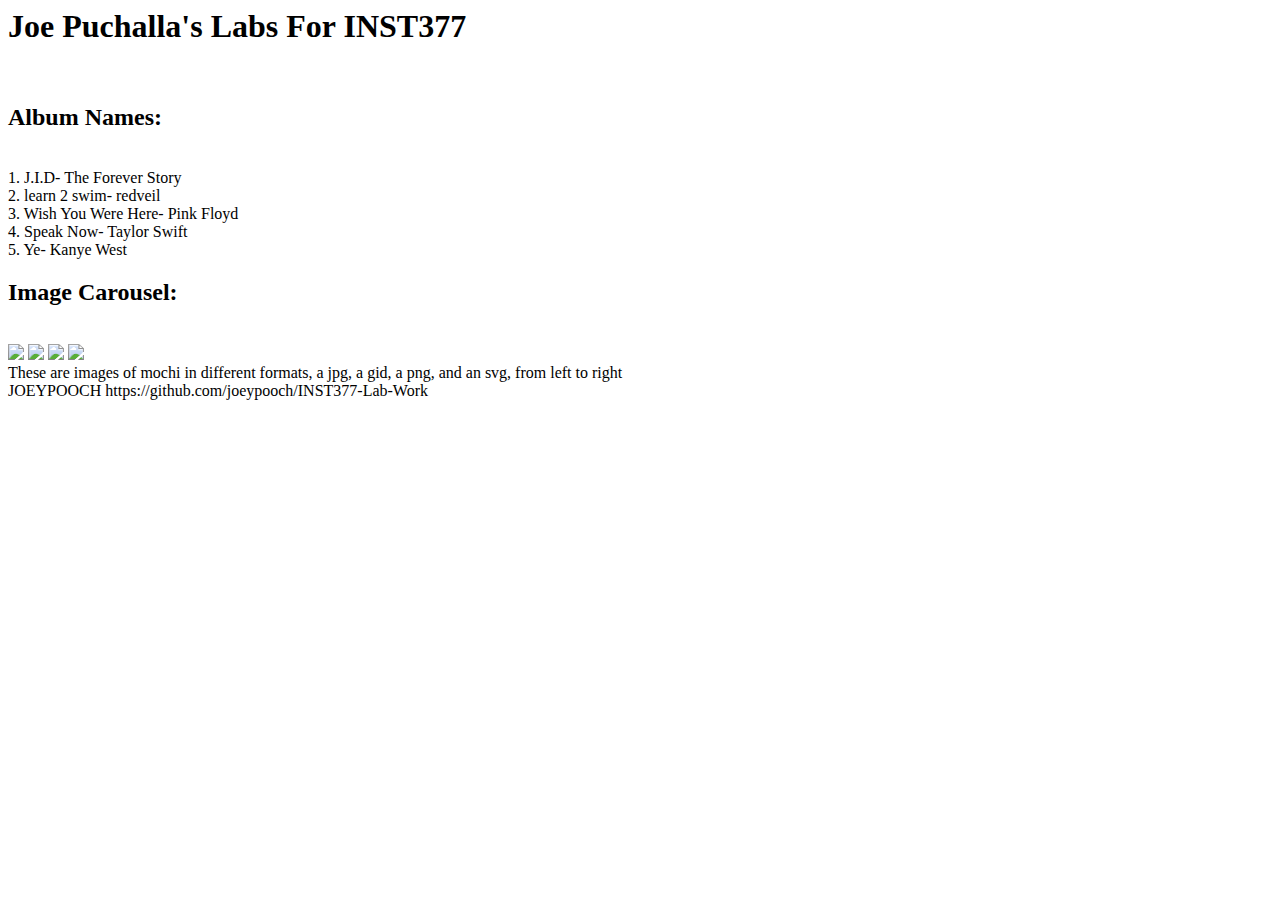
==== client/lab_1/index.html @ 559f608b "Update index.html" ====
<html lang="en">
    <head>
        <meta charset="UTF-8">
        <meta http-equiv="X-UA-Compatible" content="IE=edge">
        <meta name="viewport" content="width=device-width, initial-scale=1.0">
        
        <title>Joe Puchalla's Labs For INST377</title>
        
    </head>

<body>
    <header><b><h1>Joe Puchalla's Labs For INST377</h1></b></header><br>
    <h2><b>Album Names:</b></h2><br>
    1. J.I.D- The Forever Story <br>
    2. learn 2 swim- redveil <br>
    3. Wish You Were Here- Pink Floyd <br>
    4. Speak Now- Taylor Swift <br>
    5. Ye- Kanye West<br>

    <h2><b>Image Carousel:</b></h2> <br>

    <img src="client/lab_1/images/mochi.jpg"/>
    <img src="client/lab_1/images/mochi.gif"/>
    <img src="client/lab_1/images/mochi.png"/>
    <img src="client/lab_1/images/mochi.svg"/><br>
     These are images of mochi in different formats, a jpg, a gid, a png, and an svg, from left to right<br>
     JOEYPOOCH https://github.com/joeypooch/INST377-Lab-Work
</body>
</html>
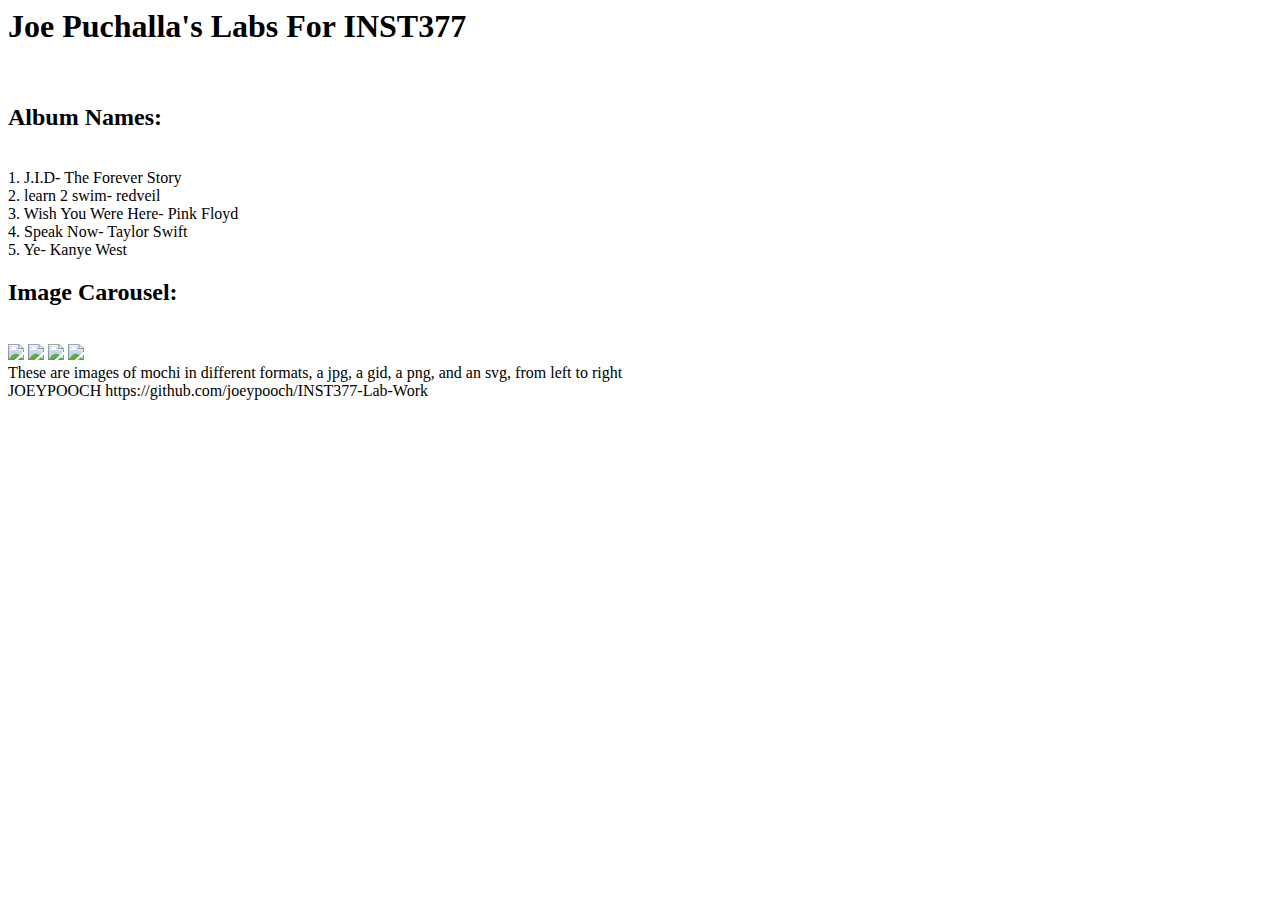
==== commit 336a146c: "Update index.html" ====
--- a/client/lab_1/index.html
+++ b/client/lab_1/index.html
@@ -19,10 +19,10 @@
 
     <h2><b>Image Carousel:</b></h2> <br>
 
-    <img src="client/lab_1/images/mochi.jpg"/>
+    <img src="lclient/lab_1/images/mochi.jpg"/>
     <img src="client/lab_1/images/mochi.gif"/>
-    <img src="client/lab_1/images/mochi.png"/>
-    <img src="client/lab_1/images/mochi.svg"/><br>
+    <img src="lclient/lab_1/images/mochi.png"/>
+    <img src="lclient/lab_1/images/mochi.svg"/><br>
      These are images of mochi in different formats, a jpg, a gid, a png, and an svg, from left to right<br>
      JOEYPOOCH https://github.com/joeypooch/INST377-Lab-Work
 </body>
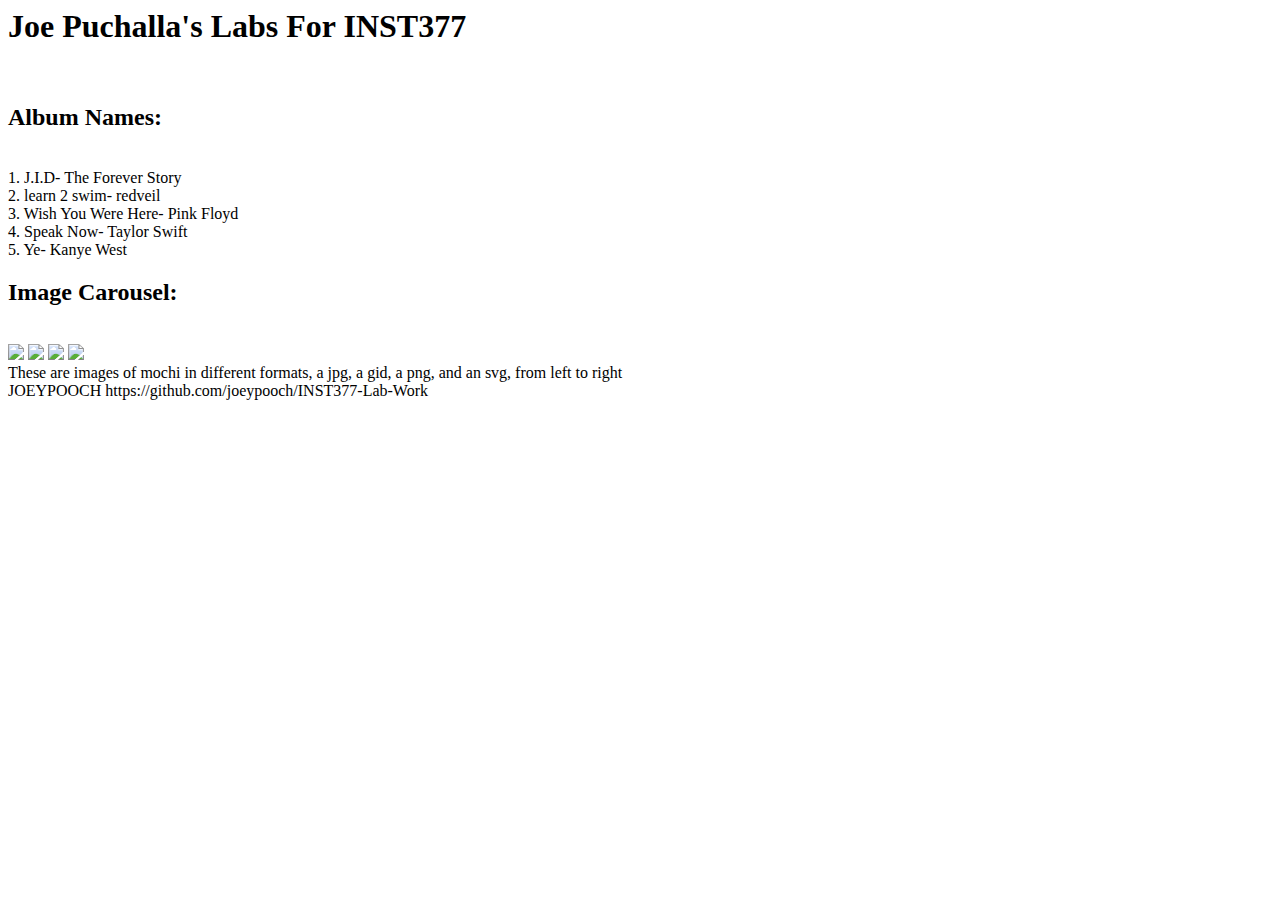
==== commit 4d8fab34: "Update index.html" ====
--- a/client/lab_1/index.html
+++ b/client/lab_1/index.html
@@ -19,10 +19,10 @@
 
     <h2><b>Image Carousel:</b></h2> <br>
 
-    <img src="lclient/lab_1/images/mochi.jpg"/>
-    <img src="client/lab_1/images/mochi.gif"/>
-    <img src="lclient/lab_1/images/mochi.png"/>
-    <img src="lclient/lab_1/images/mochi.svg"/><br>
+    <img src="lclient/lab_1/images/mochi.jpg">
+    <img src="client/lab_1/images/mochi.gif">
+    <img src="lclient/lab_1/images/mochi.png">
+    <img src="lclient/lab_1/images/mochi.svg"><br>
      These are images of mochi in different formats, a jpg, a gid, a png, and an svg, from left to right<br>
      JOEYPOOCH https://github.com/joeypooch/INST377-Lab-Work
 </body>
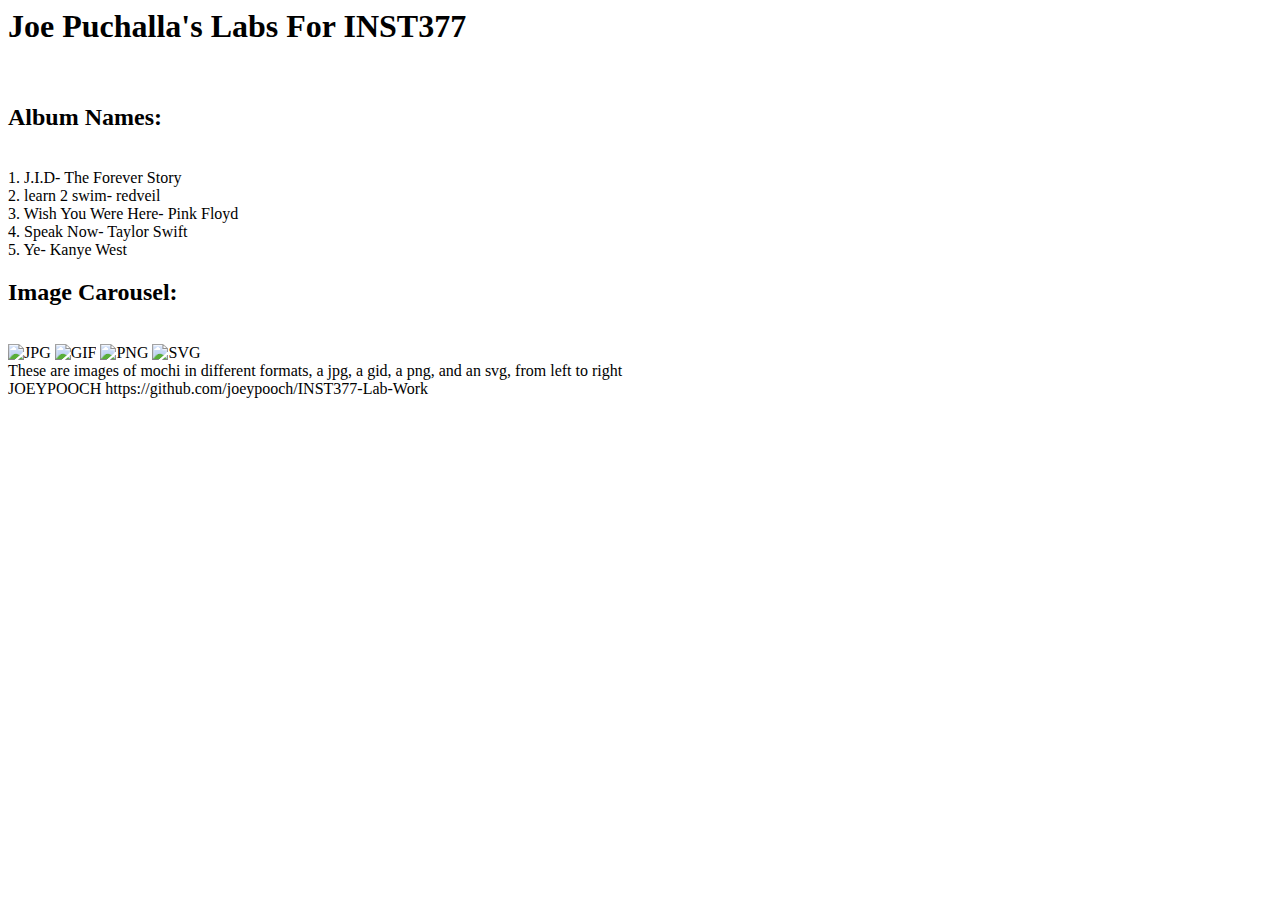
==== commit fcf84dd7: "Update index.html" ====
--- a/client/lab_1/index.html
+++ b/client/lab_1/index.html
@@ -19,10 +19,10 @@
 
     <h2><b>Image Carousel:</b></h2> <br>
 
-    <img src="lclient/lab_1/images/mochi.jpg">
-    <img src="client/lab_1/images/mochi.gif">
-    <img src="lclient/lab_1/images/mochi.png">
-    <img src="lclient/lab_1/images/mochi.svg"><br>
+    <img src="lclient/lab_1/images/mochi.jpg" alt="JPG">
+    <img src="client/lab_1/images/mochi.gif" alt= "GIF">
+    <img src="lclient/lab_1/images/mochi.png" alt= "PNG">
+    <img src="lclient/lab_1/images/mochi.svg" alt= "SVG"><br>
      These are images of mochi in different formats, a jpg, a gid, a png, and an svg, from left to right<br>
      JOEYPOOCH https://github.com/joeypooch/INST377-Lab-Work
 </body>
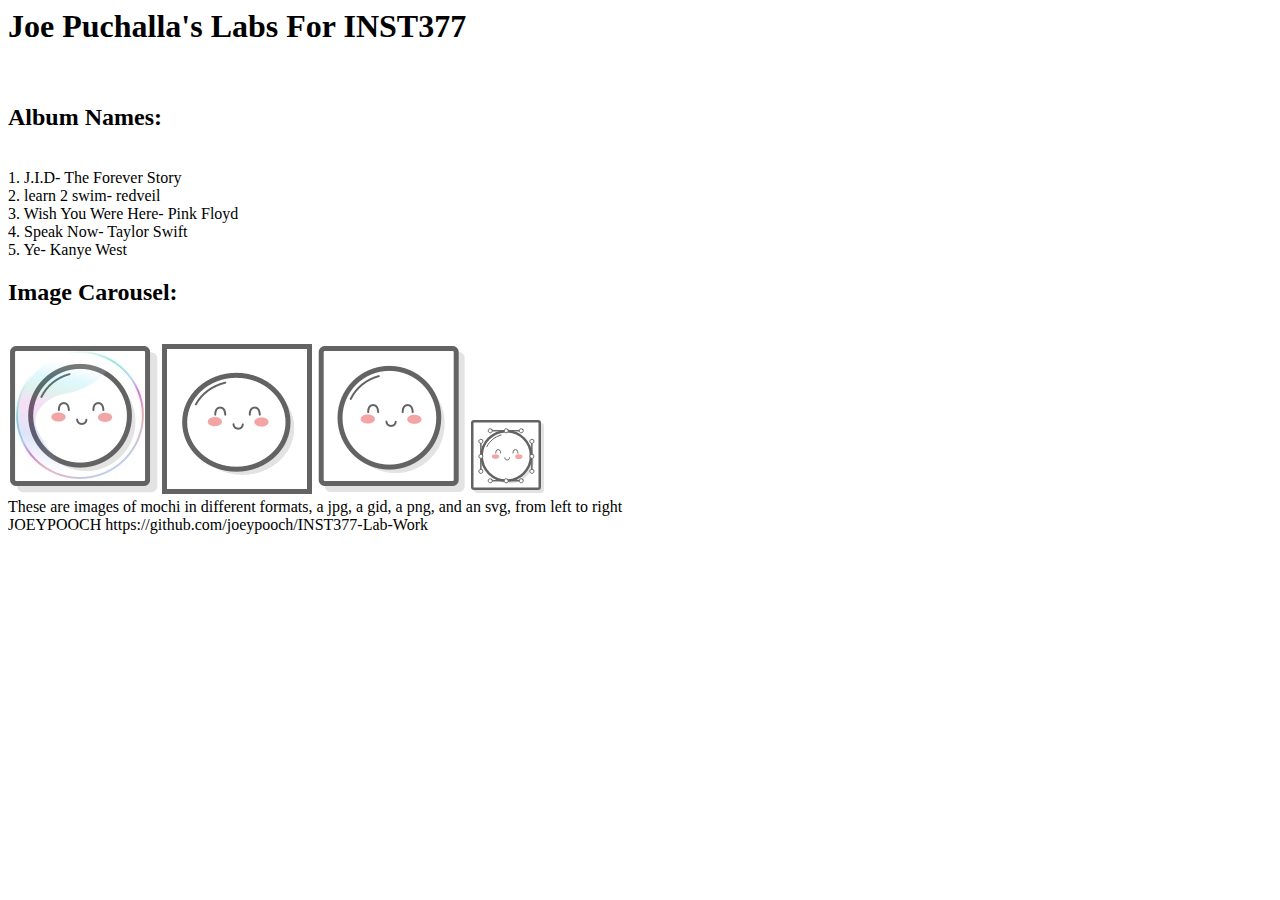
==== commit bc327358: "Update index.html" ====
--- a/client/lab_1/index.html
+++ b/client/lab_1/index.html
@@ -19,10 +19,10 @@
 
     <h2><b>Image Carousel:</b></h2> <br>
 
-    <img src="lclient/lab_1/images/mochi.jpg" alt="JPG">
-    <img src="client/lab_1/images/mochi.gif" alt= "GIF">
-    <img src="lclient/lab_1/images/mochi.png" alt= "PNG">
-    <img src="lclient/lab_1/images/mochi.svg" alt= "SVG"><br>
+    <img src="./images/mochi.jpg" alt="JPG">
+    <img src="./images/mochi.gif" alt= "GIF">
+    <img src="./images/mochi.png" alt= "PNG">
+    <img src="./images/mochi.svg" alt= "SVG"><br>
      These are images of mochi in different formats, a jpg, a gid, a png, and an svg, from left to right<br>
      JOEYPOOCH https://github.com/joeypooch/INST377-Lab-Work
 </body>
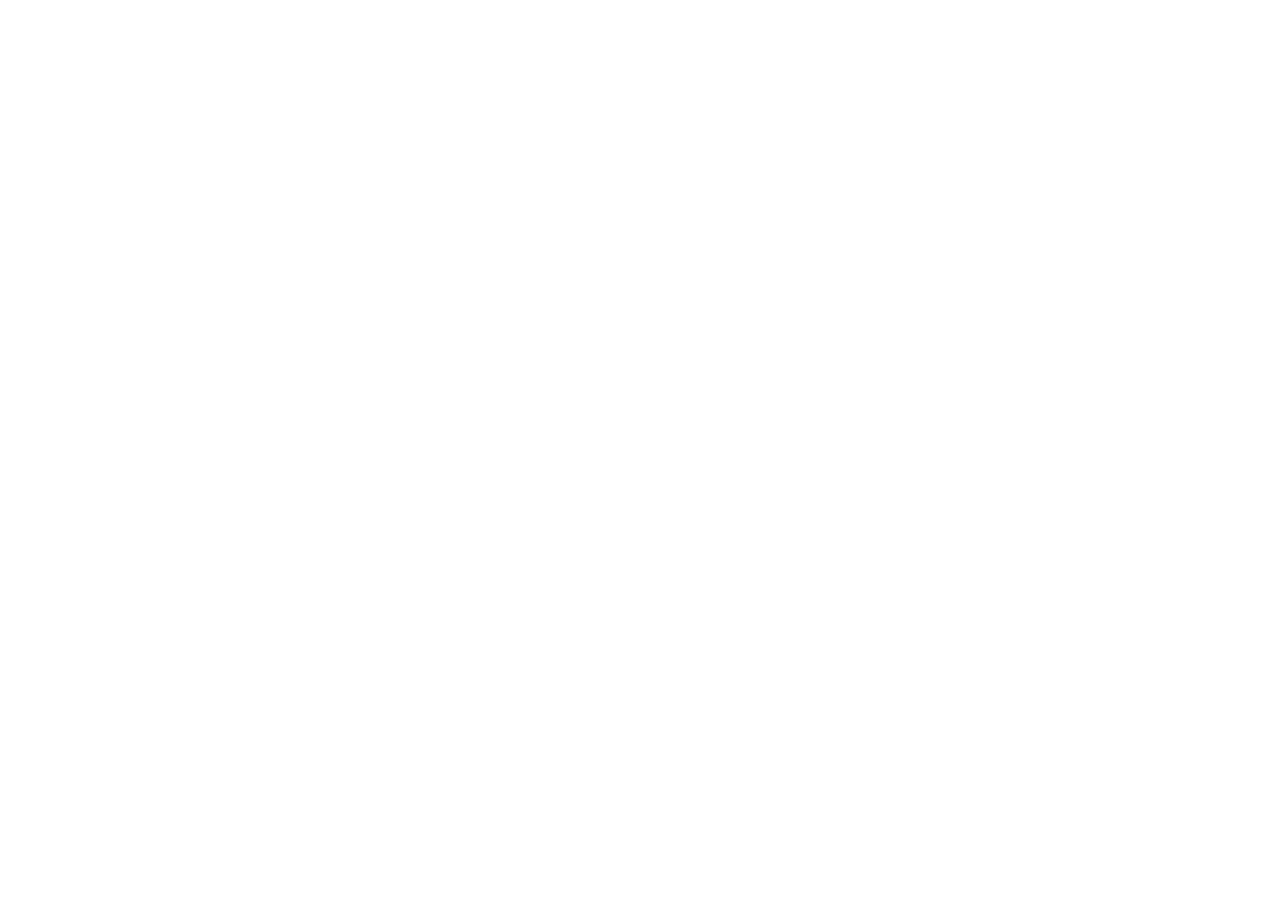
==== commit 97e36776: "Update index.html" ====
--- a/client/lab_1/index.html
+++ b/client/lab_1/index.html
@@ -1,4 +1,6 @@
 <html lang="en">
+    <style>
+        footer{position:fixed;bottom:10px;}
     <head>
         <meta charset="UTF-8">
         <meta http-equiv="X-UA-Compatible" content="IE=edge">
@@ -24,6 +26,7 @@
     <img src="./images/mochi.png" alt= "PNG">
     <img src="./images/mochi.svg" alt= "SVG"><br>
      These are images of mochi in different formats, a jpg, a gid, a png, and an svg, from left to right<br>
-     JOEYPOOCH https://github.com/joeypooch/INST377-Lab-Work
+     
 </body>
+    <footer><p>JOEYPOOCH https://github.com/joeypooch/INST377-Lab-Work</footer>
 </html>
